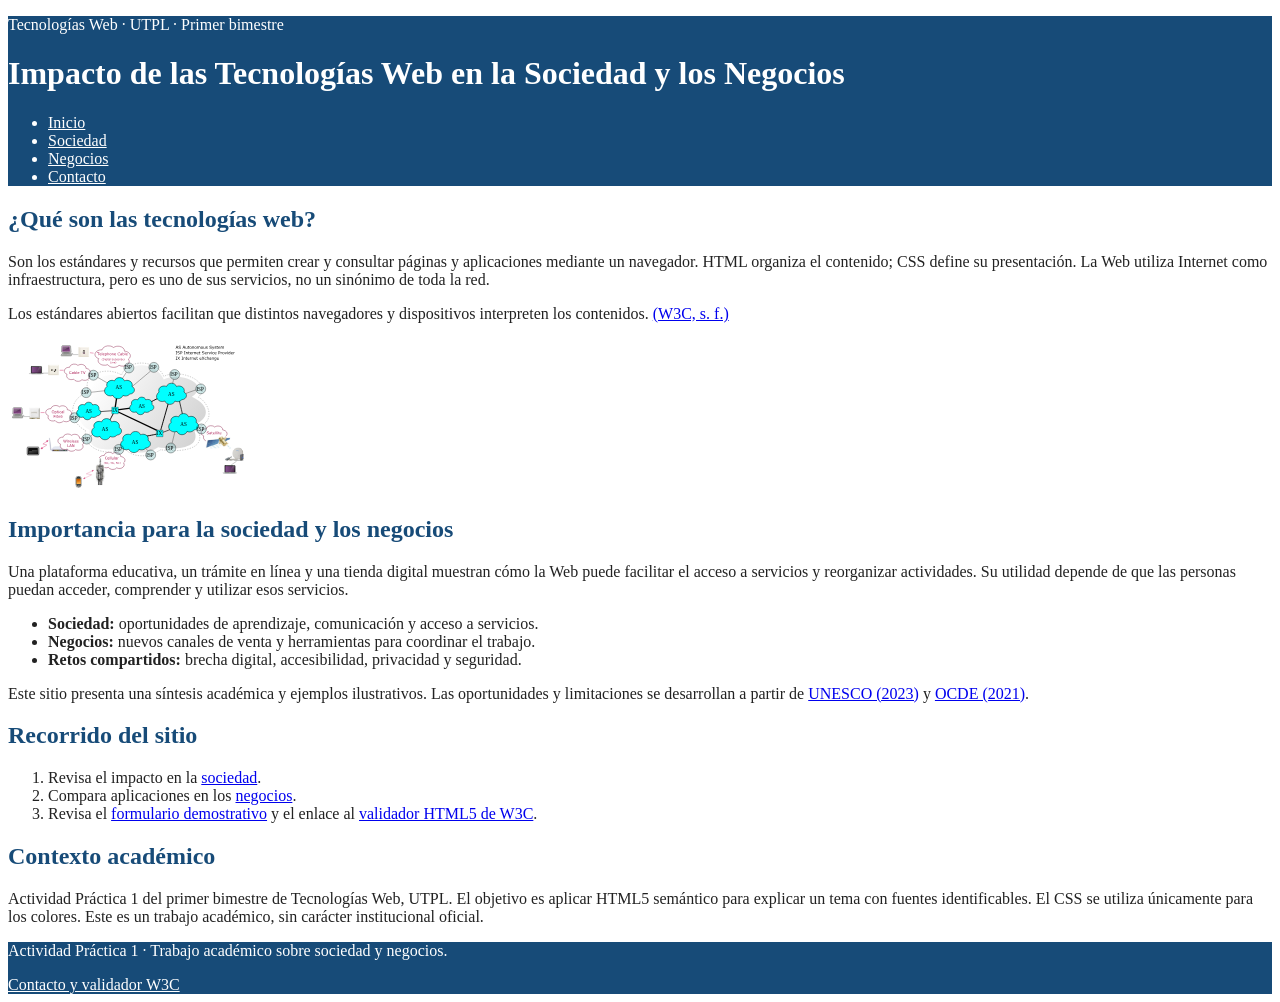
==== index.html @ 5fd480e9 "Se agrega los recursos y las paginas para el sitio web" ====
<!DOCTYPE html>
<html lang="es">
    <head>
        <meta charset="UTF-8">
        <meta name="viewport" content="width=device-width, initial-scale=1.0">
        <meta name="description" content="Sitio académico de Tecnologías Web: impacto social y empresarial, oportunidades y retos.">
        <title>Inicio | Impacto de las Tecnologías Web</title>
        <!-- Uso el mismo archivo de colores en todas las páginas. -->
        <link rel="stylesheet" href="css/estilos.css">
    </head>
    <body>
        <header>
            <p>Tecnologías Web · UTPL · Primer bimestre</p>
            <h1>Impacto de las Tecnologías Web en la Sociedad y los Negocios</h1>
            <nav>
                <ul>
                    <li><a href="index.html">Inicio</a></li>
                    <li><a href="pages/sociedad.html">Sociedad</a></li>
                    <li><a href="pages/negocios.html">Negocios</a></li>
                    <li><a href="pages/contacto.html">Contacto</a></li>
                </ul>
            </nav>
        </header>
        <main>
            <section>
                <h2>¿Qué son las tecnologías web?</h2>
                <p>Son los estándares y recursos que permiten crear y consultar páginas y aplicaciones mediante un navegador. HTML organiza el contenido; CSS define su presentación. La Web utiliza Internet como infraestructura, pero es uno de sus servicios, no un sinónimo de toda la red.</p>
                <p>Los estándares abiertos facilitan que distintos navegadores y dispositivos interpreten los contenidos. <a href="https://www.w3.org/standards/">(W3C, s. f.)</a></p>
                <img src="images/internet.svg" alt="Ilustración sobre Internet y la conexión entre sus usuarios." width="240" height="153">
            </section>
            <section>
                <h2>Importancia para la sociedad y los negocios</h2>
                <p>Una plataforma educativa, un trámite en línea y una tienda digital muestran cómo la Web puede facilitar el acceso a servicios y reorganizar actividades. Su utilidad depende de que las personas puedan acceder, comprender y utilizar esos servicios.</p>
                <ul>
                    <li><strong>Sociedad:</strong> oportunidades de aprendizaje, comunicación y acceso a servicios.</li>
                    <li><strong>Negocios:</strong> nuevos canales de venta y herramientas para coordinar el trabajo.</li>
                    <li><strong>Retos compartidos:</strong> brecha digital, accesibilidad, privacidad y seguridad.</li>
                </ul>
                <p>Este sitio presenta una síntesis académica y ejemplos ilustrativos. Las oportunidades y limitaciones se desarrollan a partir de <a href="https://www.unesco.org/en/articles/global-education-monitoring-report-2023-technology-education-tool-whose-terms">UNESCO (2023)</a> y <a href="https://www.oecd.org/en/publications/the-digital-transformation-of-smes_bdb9256a-en.html">OCDE (2021)</a>.</p>
            </section>
            <section>
                <h2>Recorrido del sitio</h2>
                <ol>
                    <li>Revisa el impacto en la <a href="pages/sociedad.html">sociedad</a>.</li>
                    <li>Compara aplicaciones en los <a href="pages/negocios.html">negocios</a>.</li>
                    <li>Revisa el <a href="pages/contacto.html">formulario demostrativo</a> y el enlace al <a href="pages/contacto.html">validador HTML5 de W3C</a>.</li>
                </ol>
            </section>
            <aside>
                <h2>Contexto académico</h2>
            <p>Actividad Práctica 1 del primer bimestre de Tecnologías Web, UTPL. El objetivo es aplicar HTML5 semántico para explicar un tema con fuentes identificables. El CSS se utiliza únicamente para los colores. Este es un trabajo académico, sin carácter institucional oficial.</p>
            </aside>
        </main>
        <footer>
            <p>Actividad Práctica 1 · Trabajo académico sobre sociedad y negocios.</p>
            <a href="pages/contacto.html">Contacto y validador W3C</a>
        </footer>
    </body>
</html>
---- css/estilos.css ----
/* Se agrega algunos colores para el diseño del sitio. */
body {
    color: #222222;
    background-color: #ffffff;
}

header, footer {
    color: #ffffff;
    background-color: #174b78;
}

header a, footer a {
    color: #ffffff;
}

h2, h3 {
    color: #174b78;
}

thead, tbody th {
    background-color: #eaf1f7;
}
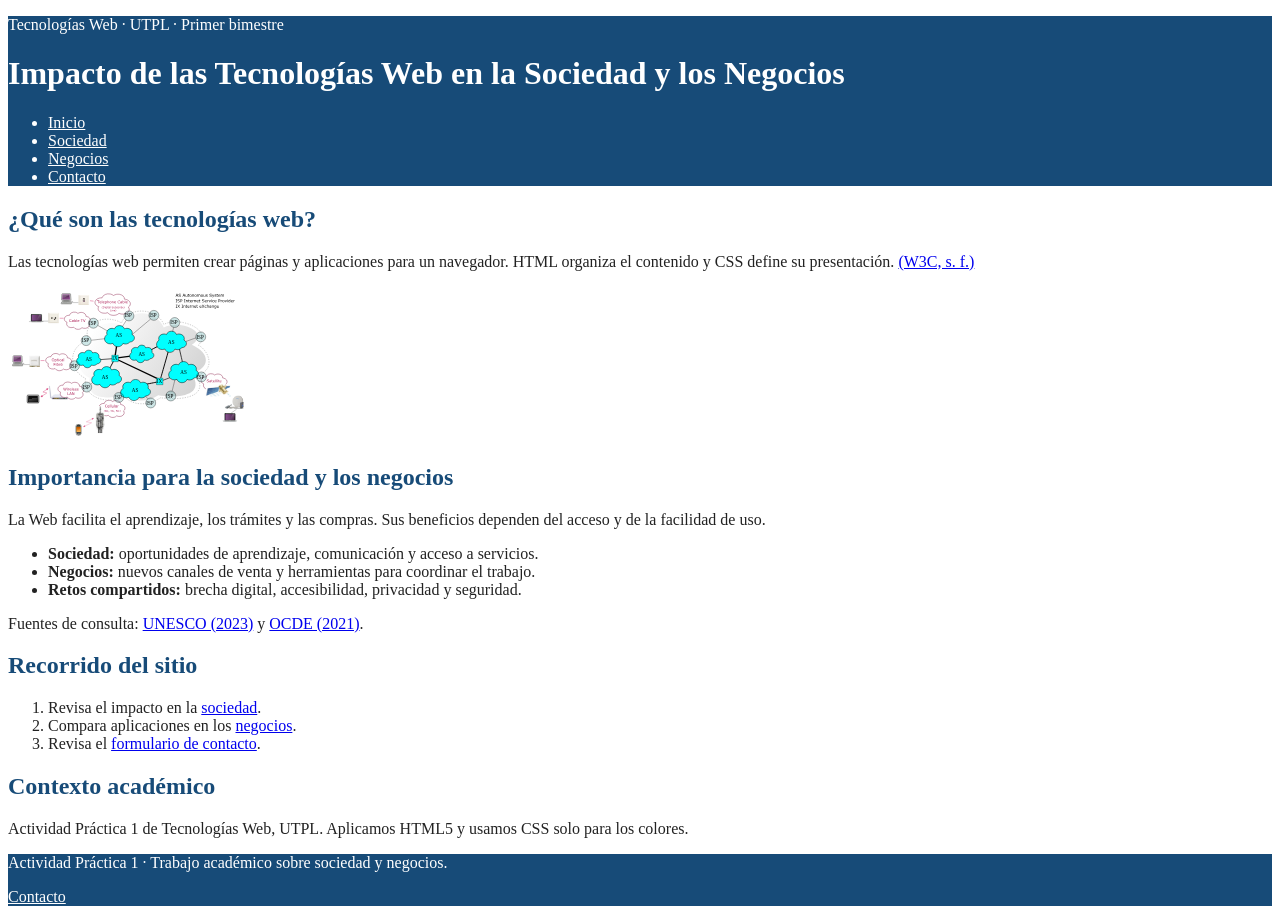
==== commit 48fa63a4: "Se modifica los parrafos ya que solo es informativo" ====
--- a/index.html
+++ b/index.html
@@ -1,59 +1,58 @@
-<!DOCTYPE html>
-<html lang="es">
-    <head>
-        <meta charset="UTF-8">
-        <meta name="viewport" content="width=device-width, initial-scale=1.0">
-        <meta name="description" content="Sitio académico de Tecnologías Web: impacto social y empresarial, oportunidades y retos.">
-        <title>Inicio | Impacto de las Tecnologías Web</title>
-        <!-- Uso el mismo archivo de colores en todas las páginas. -->
-        <link rel="stylesheet" href="css/estilos.css">
-    </head>
-    <body>
-        <header>
-            <p>Tecnologías Web · UTPL · Primer bimestre</p>
-            <h1>Impacto de las Tecnologías Web en la Sociedad y los Negocios</h1>
-            <nav>
-                <ul>
-                    <li><a href="index.html">Inicio</a></li>
-                    <li><a href="pages/sociedad.html">Sociedad</a></li>
-                    <li><a href="pages/negocios.html">Negocios</a></li>
-                    <li><a href="pages/contacto.html">Contacto</a></li>
-                </ul>
-            </nav>
-        </header>
-        <main>
-            <section>
-                <h2>¿Qué son las tecnologías web?</h2>
-                <p>Son los estándares y recursos que permiten crear y consultar páginas y aplicaciones mediante un navegador. HTML organiza el contenido; CSS define su presentación. La Web utiliza Internet como infraestructura, pero es uno de sus servicios, no un sinónimo de toda la red.</p>
-                <p>Los estándares abiertos facilitan que distintos navegadores y dispositivos interpreten los contenidos. <a href="https://www.w3.org/standards/">(W3C, s. f.)</a></p>
-                <img src="images/internet.svg" alt="Ilustración sobre Internet y la conexión entre sus usuarios." width="240" height="153">
-            </section>
-            <section>
-                <h2>Importancia para la sociedad y los negocios</h2>
-                <p>Una plataforma educativa, un trámite en línea y una tienda digital muestran cómo la Web puede facilitar el acceso a servicios y reorganizar actividades. Su utilidad depende de que las personas puedan acceder, comprender y utilizar esos servicios.</p>
-                <ul>
-                    <li><strong>Sociedad:</strong> oportunidades de aprendizaje, comunicación y acceso a servicios.</li>
-                    <li><strong>Negocios:</strong> nuevos canales de venta y herramientas para coordinar el trabajo.</li>
-                    <li><strong>Retos compartidos:</strong> brecha digital, accesibilidad, privacidad y seguridad.</li>
-                </ul>
-                <p>Este sitio presenta una síntesis académica y ejemplos ilustrativos. Las oportunidades y limitaciones se desarrollan a partir de <a href="https://www.unesco.org/en/articles/global-education-monitoring-report-2023-technology-education-tool-whose-terms">UNESCO (2023)</a> y <a href="https://www.oecd.org/en/publications/the-digital-transformation-of-smes_bdb9256a-en.html">OCDE (2021)</a>.</p>
-            </section>
-            <section>
-                <h2>Recorrido del sitio</h2>
-                <ol>
-                    <li>Revisa el impacto en la <a href="pages/sociedad.html">sociedad</a>.</li>
-                    <li>Compara aplicaciones en los <a href="pages/negocios.html">negocios</a>.</li>
-                    <li>Revisa el <a href="pages/contacto.html">formulario demostrativo</a> y el enlace al <a href="pages/contacto.html">validador HTML5 de W3C</a>.</li>
-                </ol>
-            </section>
-            <aside>
-                <h2>Contexto académico</h2>
-            <p>Actividad Práctica 1 del primer bimestre de Tecnologías Web, UTPL. El objetivo es aplicar HTML5 semántico para explicar un tema con fuentes identificables. El CSS se utiliza únicamente para los colores. Este es un trabajo académico, sin carácter institucional oficial.</p>
-            </aside>
-        </main>
-        <footer>
-            <p>Actividad Práctica 1 · Trabajo académico sobre sociedad y negocios.</p>
-            <a href="pages/contacto.html">Contacto y validador W3C</a>
-        </footer>
-    </body>
-</html>
+<!DOCTYPE html>
+<html lang="es">
+    <head>
+        <meta charset="UTF-8">
+        <meta name="viewport" content="width=device-width, initial-scale=1.0">
+        <meta name="description" content="Sitio académico de Tecnologías Web: impacto social y empresarial, oportunidades y retos.">
+        <title>Inicio | Impacto de las Tecnologías Web</title>
+        <!-- Uso el mismo archivo de colores en todas las páginas. -->
+        <link rel="stylesheet" href="css/estilos.css">
+    </head>
+    <body>
+        <header>
+            <p>Tecnologías Web · UTPL · Primer bimestre</p>
+            <h1>Impacto de las Tecnologías Web en la Sociedad y los Negocios</h1>
+            <nav>
+                <ul>
+                    <li><a href="index.html">Inicio</a></li>
+                    <li><a href="pages/sociedad.html">Sociedad</a></li>
+                    <li><a href="pages/negocios.html">Negocios</a></li>
+                    <li><a href="pages/contacto.html">Contacto</a></li>
+                </ul>
+            </nav>
+        </header>
+        <main>
+            <section>
+                <h2>¿Qué son las tecnologías web?</h2>
+                <p>Las tecnologías web permiten crear páginas y aplicaciones para un navegador. HTML organiza el contenido y CSS define su presentación. <a href="https://www.w3.org/standards/" target="_blank" rel="noopener noreferrer">(W3C, s. f.)</a></p>
+                <img src="images/internet.svg" alt="Ilustración sobre Internet y la conexión entre sus usuarios." width="240" height="153">
+            </section>
+            <section>
+                <h2>Importancia para la sociedad y los negocios</h2>
+                <p>La Web facilita el aprendizaje, los trámites y las compras. Sus beneficios dependen del acceso y de la facilidad de uso.</p>
+                <ul>
+                    <li><strong>Sociedad:</strong> oportunidades de aprendizaje, comunicación y acceso a servicios.</li>
+                    <li><strong>Negocios:</strong> nuevos canales de venta y herramientas para coordinar el trabajo.</li>
+                    <li><strong>Retos compartidos:</strong> brecha digital, accesibilidad, privacidad y seguridad.</li>
+                </ul>
+                <p>Fuentes de consulta: <a href="https://www.unesco.org/en/articles/global-education-monitoring-report-2023-technology-education-tool-whose-terms" target="_blank" rel="noopener noreferrer">UNESCO (2023)</a> y <a href="https://www.oecd.org/en/publications/the-digital-transformation-of-smes_bdb9256a-en.html" target="_blank" rel="noopener noreferrer">OCDE (2021)</a>.</p>
+            </section>
+            <section>
+                <h2>Recorrido del sitio</h2>
+                <ol>
+                    <li>Revisa el impacto en la <a href="pages/sociedad.html">sociedad</a>.</li>
+                    <li>Compara aplicaciones en los <a href="pages/negocios.html">negocios</a>.</li>
+                    <li>Revisa el <a href="pages/contacto.html">formulario de contacto</a>.</li>
+                </ol>
+            </section>
+            <aside>
+                <h2>Contexto académico</h2>
+                <p>Actividad Práctica 1 de Tecnologías Web, UTPL. Aplicamos HTML5 y usamos CSS solo para los colores.</p>
+            </aside>
+        </main>
+        <footer>
+            <p>Actividad Práctica 1 · Trabajo académico sobre sociedad y negocios.</p>
+            <a href="pages/contacto.html">Contacto</a>
+        </footer>
+    </body>
+</html>
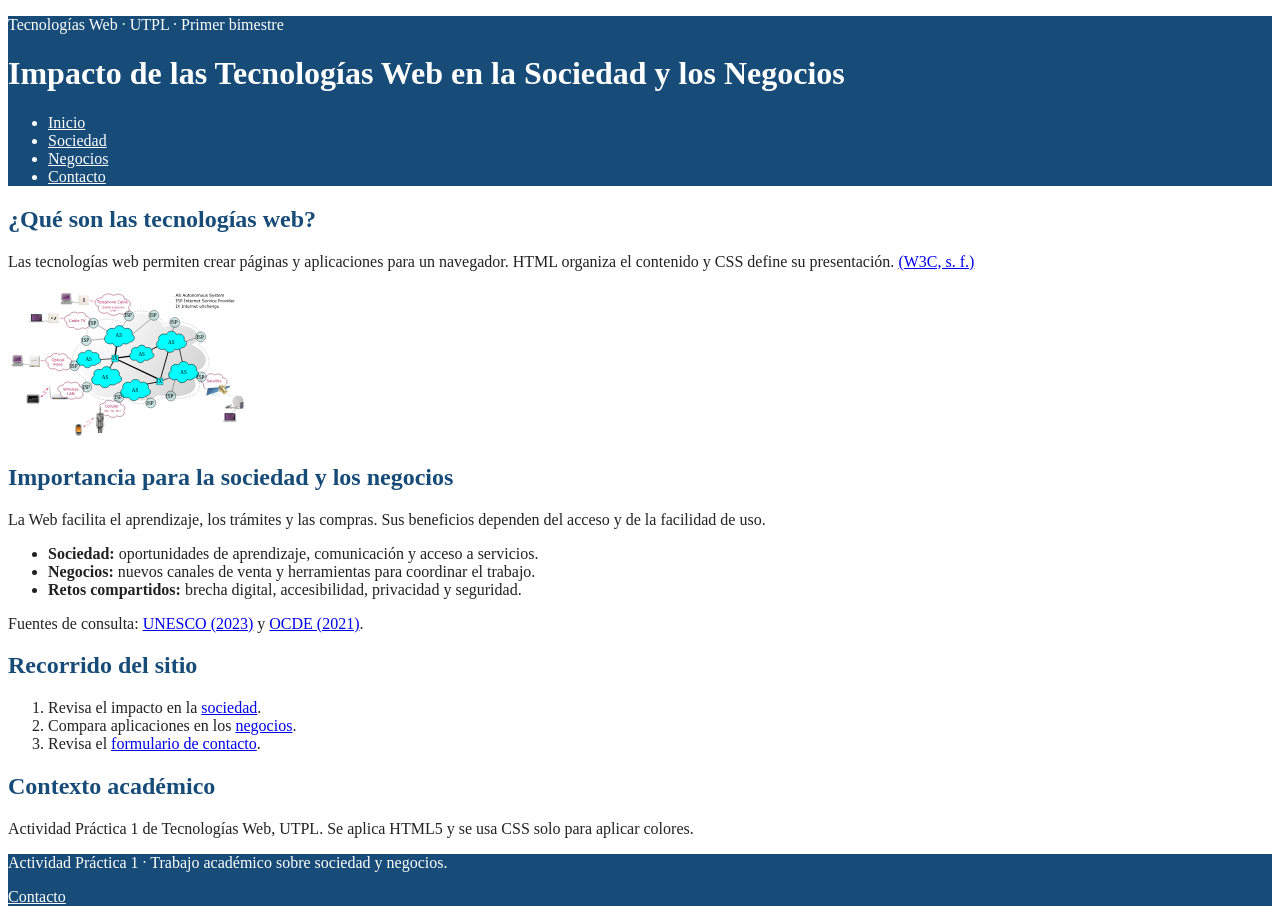
==== commit cad35cc3: "Se agrega comentarios y se deja la carpeta docs para subir el reporte" ====
--- a/index.html
+++ b/index.html
@@ -5,7 +5,7 @@
         <meta name="viewport" content="width=device-width, initial-scale=1.0">
         <meta name="description" content="Sitio académico de Tecnologías Web: impacto social y empresarial, oportunidades y retos.">
         <title>Inicio | Impacto de las Tecnologías Web</title>
-        <!-- Uso el mismo archivo de colores en todas las páginas. -->
+        <!-- Se usa el mismo archivo de colores en todas las páginas. -->
         <link rel="stylesheet" href="css/estilos.css">
     </head>
     <body>
@@ -25,7 +25,7 @@
             <section>
                 <h2>¿Qué son las tecnologías web?</h2>
                 <p>Las tecnologías web permiten crear páginas y aplicaciones para un navegador. HTML organiza el contenido y CSS define su presentación. <a href="https://www.w3.org/standards/" target="_blank" rel="noopener noreferrer">(W3C, s. f.)</a></p>
-                <img src="images/internet.svg" alt="Ilustración sobre Internet y la conexión entre sus usuarios." width="240" height="153">
+                <img src="images/internet.svg" alt="Imagen sobre internet y la conexión entre sus usuarios." width="240" height="153">
             </section>
             <section>
                 <h2>Importancia para la sociedad y los negocios</h2>
@@ -47,7 +47,7 @@
             </section>
             <aside>
                 <h2>Contexto académico</h2>
-                <p>Actividad Práctica 1 de Tecnologías Web, UTPL. Aplicamos HTML5 y usamos CSS solo para los colores.</p>
+                <p>Actividad Práctica 1 de Tecnologías Web, UTPL. Se aplica HTML5 y se usa CSS solo para aplicar colores.</p>
             </aside>
         </main>
         <footer>
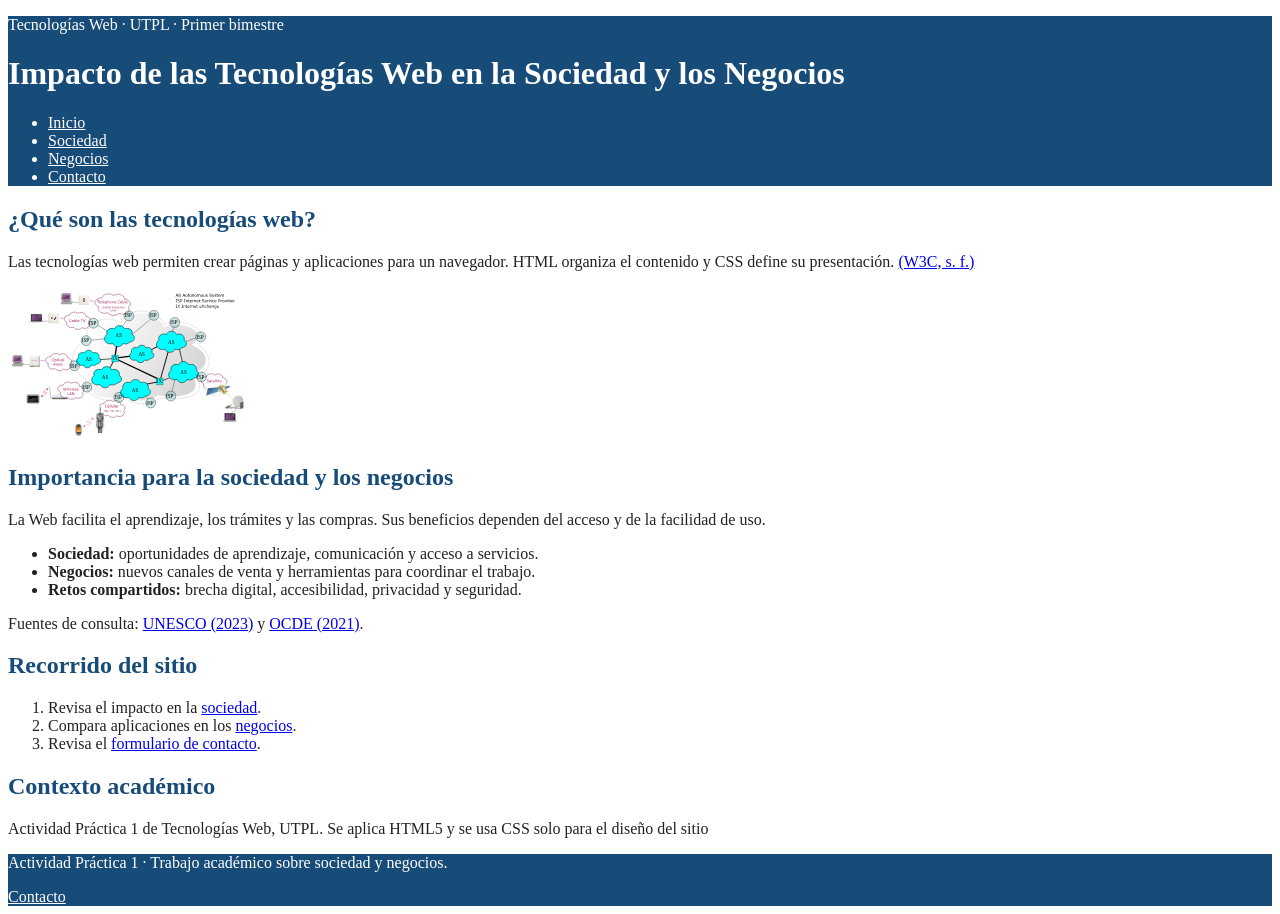
==== commit 1b129c88: "Se ajusta propiedades para ajustar el video en la p+agina de negocio" ====
--- a/index.html
+++ b/index.html
@@ -5,7 +5,7 @@
         <meta name="viewport" content="width=device-width, initial-scale=1.0">
         <meta name="description" content="Sitio académico de Tecnologías Web: impacto social y empresarial, oportunidades y retos.">
         <title>Inicio | Impacto de las Tecnologías Web</title>
-        <!-- Se usa el mismo archivo de colores en todas las páginas. -->
+        <!-- Se usa el mismo archivo de estilos en todas las páginas. -->
         <link rel="stylesheet" href="css/estilos.css">
     </head>
     <body>
@@ -47,7 +47,7 @@
             </section>
             <aside>
                 <h2>Contexto académico</h2>
-                <p>Actividad Práctica 1 de Tecnologías Web, UTPL. Se aplica HTML5 y se usa CSS solo para aplicar colores.</p>
+                <p>Actividad Práctica 1 de Tecnologías Web, UTPL. Se aplica HTML5 y se usa CSS solo para el diseño del sitio</p>
             </aside>
         </main>
         <footer>
--- a/css/estilos.css
+++ b/css/estilos.css
@@ -1,4 +1,4 @@
-/* Se agrega algunos colores para el diseño del sitio. */
+/* Se agrega algunas propiedades para el diseño del sitio. */
 body {
     color: #222222;
     background-color: #ffffff;
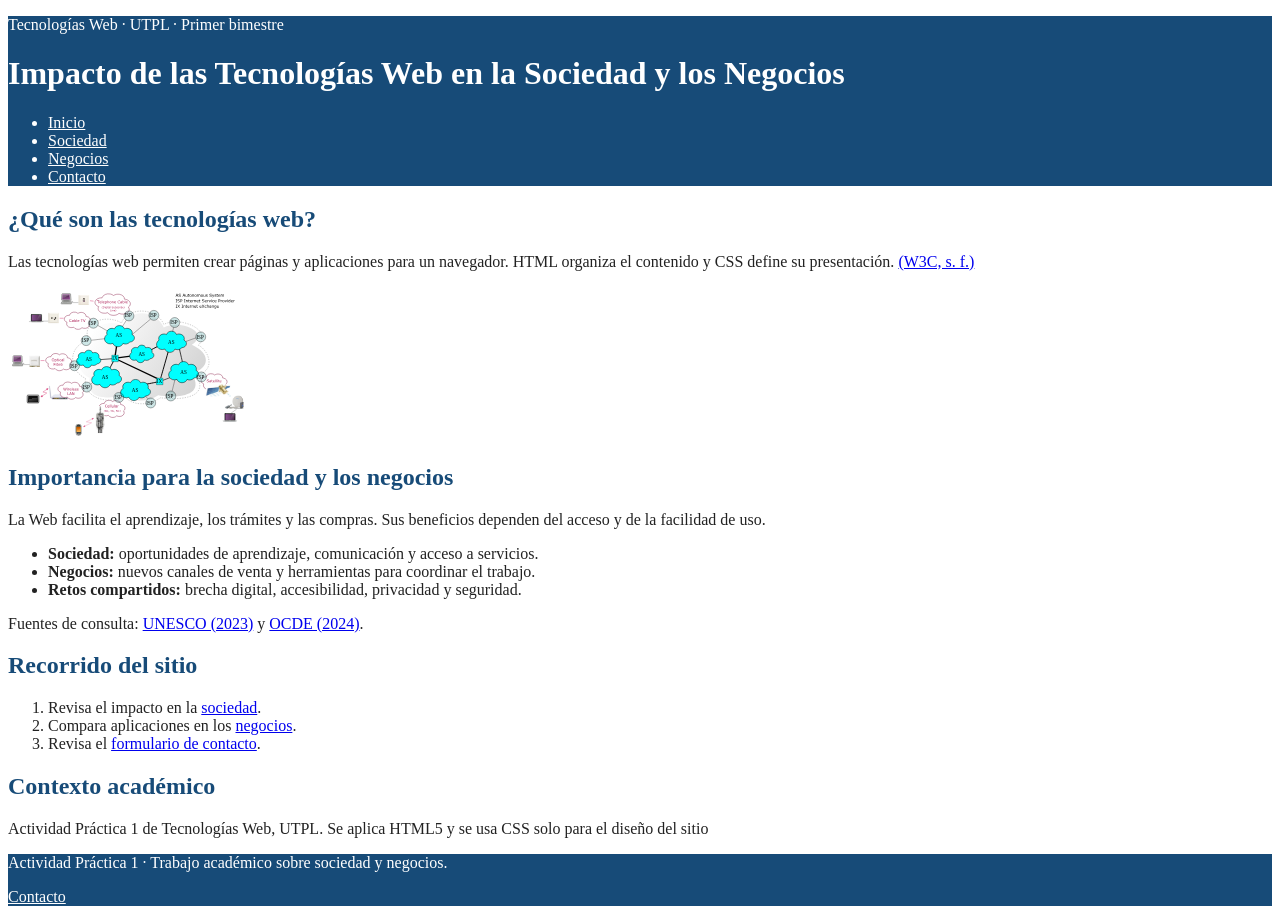
==== commit dcdbaeda: "Se corrigen referencias" ====
--- a/index.html
+++ b/index.html
@@ -24,7 +24,7 @@
         <main>
             <section>
                 <h2>¿Qué son las tecnologías web?</h2>
-                <p>Las tecnologías web permiten crear páginas y aplicaciones para un navegador. HTML organiza el contenido y CSS define su presentación. <a href="https://www.w3.org/standards/" target="_blank" rel="noopener noreferrer">(W3C, s. f.)</a></p>
+                <p>Las tecnologías web permiten crear páginas y aplicaciones para un navegador. HTML organiza el contenido y CSS define su presentación. <a href="https://www.w3.org/WAI/standards-guidelines/wcag/es" target="_blank" rel="noopener noreferrer">(W3C, s. f.)</a></p>
                 <img src="images/internet.svg" alt="Imagen sobre internet y la conexión entre sus usuarios." width="240" height="153">
             </section>
             <section>
@@ -35,7 +35,7 @@
                     <li><strong>Negocios:</strong> nuevos canales de venta y herramientas para coordinar el trabajo.</li>
                     <li><strong>Retos compartidos:</strong> brecha digital, accesibilidad, privacidad y seguridad.</li>
                 </ul>
-                <p>Fuentes de consulta: <a href="https://www.unesco.org/en/articles/global-education-monitoring-report-2023-technology-education-tool-whose-terms" target="_blank" rel="noopener noreferrer">UNESCO (2023)</a> y <a href="https://www.oecd.org/en/publications/the-digital-transformation-of-smes_bdb9256a-en.html" target="_blank" rel="noopener noreferrer">OCDE (2021)</a>.</p>
+                <p>Fuentes de consulta: <a href="https://www.unesco.org/gem-report/es/publication/technology" target="_blank" rel="noopener noreferrer">UNESCO (2023)</a> y <a href="https://doi.org/10.1787/807e9eaf-es" target="_blank" rel="noopener noreferrer">OCDE (2024)</a>.</p>
             </section>
             <section>
                 <h2>Recorrido del sitio</h2>
